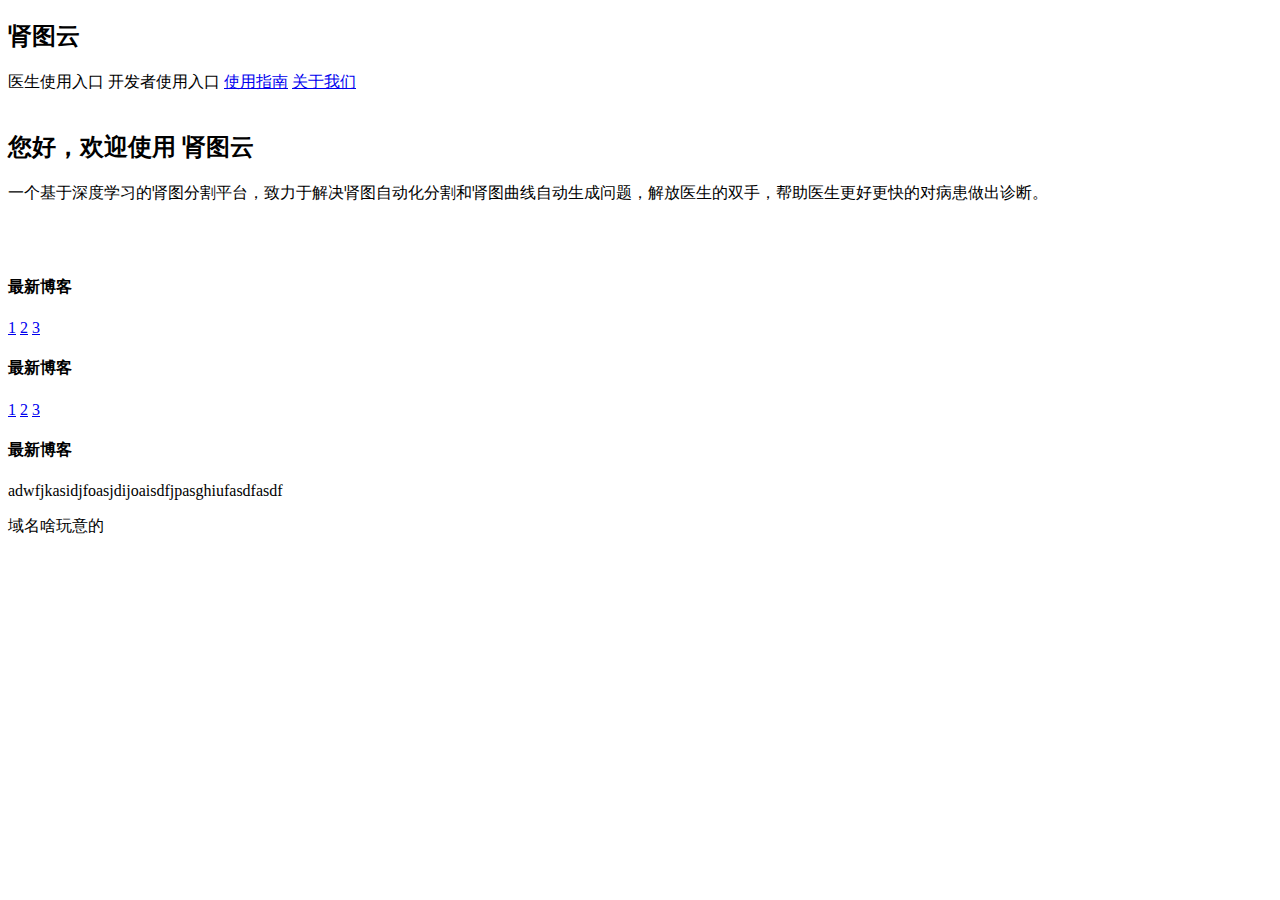
==== src/main/resources/templates/index.html @ 7d58845d "first upload by Zj.jia" ====
<!DOCTYPE html>
<html lang="en" xmlns:th="http://www.thymeleaf.org">
<head th:replace="fragments :: head(~{::title})">
    <meta charset="UTF-8">
    <meta name="viewport" content="width=device-width,initial-scale=1.0">
    <link rel="stylesheet" href="https://cdn.jsdelivr.net/semantic-ui/2.2.4/semantic.min.css">
    <link rel="stylesheet" href="../../static/css/me.css" th:href="@{/css/me.css}">
    <title>肾图云</title>
</head>
<body>
<!--导航-->
<nav class="ui inverted segment m-padded-tb-mini">
    <div class="ui container">
        <div class="ui inverted secondary stackable menu">
            <h2 class="ui teal header item">肾图云</h2>
            <a th:href="@{/toDoctorsReady}" class="item m-mobile-hide" th:classappend="${n==1}?'active'"><i class="mini home icon"></i>医生使用入口</a>
            <a th:href="@{/toReady}" class="item m-mobile-hide" th:classappend="${n==1}?'active'"><i class="mini home icon"></i>开发者使用入口</a>
            <a href="#"  class="item m-mobile-hide"><i class="mini idea icon"></i>使用指南</a>
            <a href="#"  class="item m-mobile-hide"><i class="mini tags icon"></i>关于我们</a>
            <div class="right m-mobile-hide menu">
                <div class="ui dropdown item">
                    <img src="/images/logo.png"alt="" class="ui rounded bordered fluid image">
                </div>
            </div>
        </div>
    </div>
    <a href="#" class="ui menu toggle black icon button m-right-top m-mobile-show">
        <i class="sidebar icon"></i>
    </a>
</nav>


<!--中间-->
<div class="m-container-small m-padded-tb-large">
    <div class="ui attached container">
        <div class="ui container">
            <div class="ui success large message">
                <h2>您好，欢迎使用 肾图云</h2>
                <p>一个基于深度学习的肾图分割平台，致力于解决肾图自动化分割和肾图曲线自动生成问题，解放医生的双手，帮助医生更好更快的对病患做出诊断。</p>

            </div>
            <img src="https://unsplash.it/1000/400?image=1005" alt="" class="ui rounded bordered fluid image">
        </div>
    </div>

</div>
<!--底部-->
<footer th:replace="fragments::footer" class="ui inverted vertical segment m-padded-tb-massive">
    <div class="ui center aligned container">
        <div class="ui inverted divided stackable grid">
            <div class="three wide column">
                <div class="ui inverted link list">
                    <div class="item">
                        <img th:src="@{/images/111.jpg}" class="ui round image" alt="" style="width: 120px">
                    </div>
                </div>
            </div>
            <div class="three wide column">
                <h4 class="ui inverted header m-text-thin m-text-spaced">最新博客</h4>
                <div class="ui inverted link list">
                    <a href="#" class="item">1</a>
                    <a href="#" class="item">2</a>
                    <a href="#" class="item">3</a>
                </div>
            </div>
            <div class="three wide column">
                <h4 class="ui inverted header m-text-thin m-text-spaced">最新博客</h4>
                <div class="ui inverted link list">
                    <a href="#" class="item">1</a>
                    <a href="#" class="item">2</a>
                    <a href="#" class="item">3</a>
                </div></div>
            <div class="seven wide column">
                <h4 class="ui inverted header m-text-thin m-text-spaced">最新博客</h4>
                <p class="m-text-thin m-text-spaced m-opacity-mini">adwfjkasidjfoasjdijoaisdfjpasghiufasdfasdf</p>
            </div>
        </div>
        <div class="ui inverted section divider"></div>
        <p class="m-text-thin m-text-spaced m-opacity-mini">域名啥玩意的</p>
    </div>

</footer>


<script src="https://cdn.jsdelivr.net/npm/jquery@3.2/dist/jquery.min.js"></script>
<script src="https://cdn.jsdelivr.net/semantic-ui/2.2.4/semantic.min.js"></script>
<script>

    $('.menu.toggle').click(function(){
        $('.item').toggleClass('m-mobile-hide');
    });

    $('.ui.dropdown').dropdown({
        on :'hover'
    });

</script>

</body>
</html>
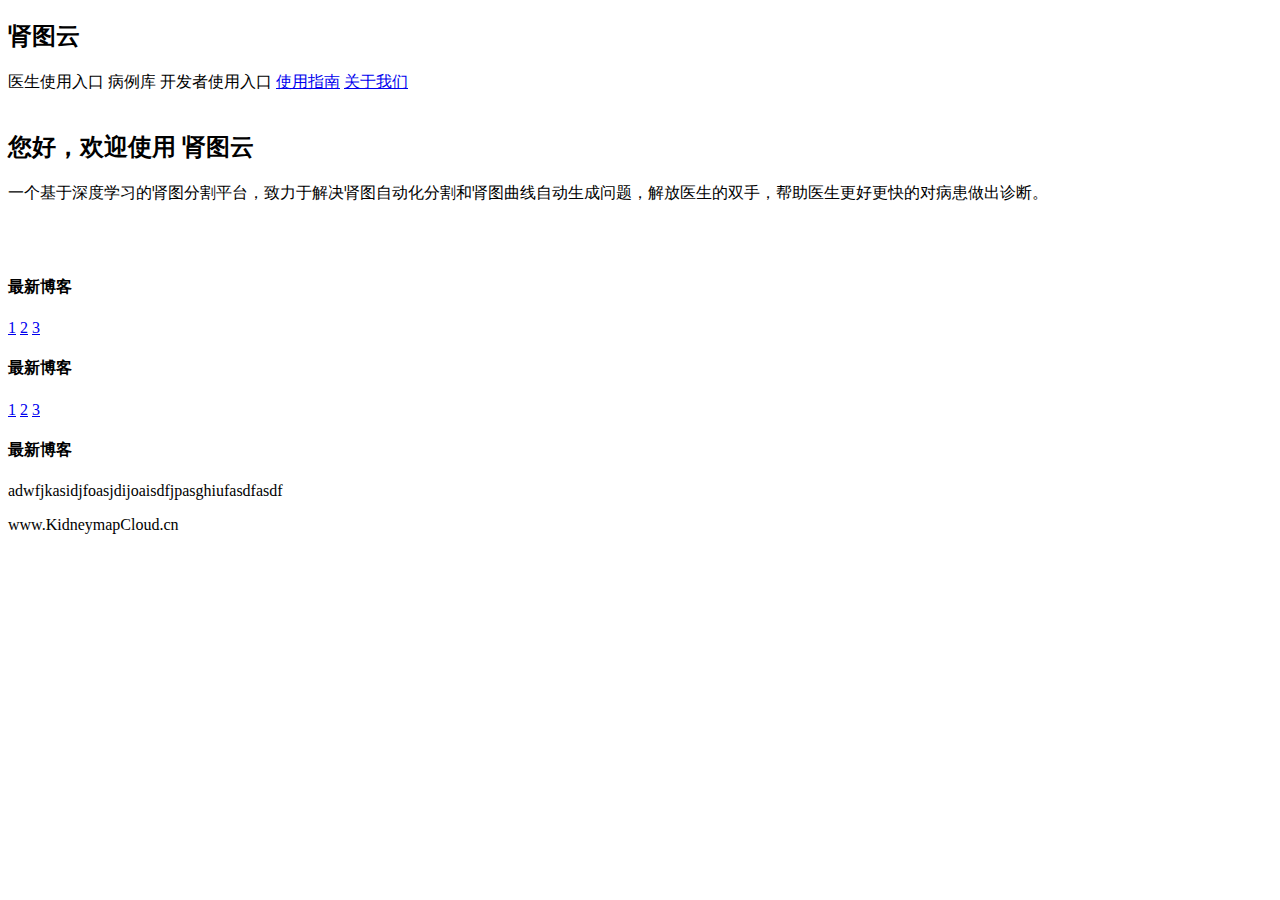
==== commit e2090ac0: "v1.0 加入上传功能，整合一些列分割操作" ====
--- a/src/main/resources/templates/index.html
+++ b/src/main/resources/templates/index.html
@@ -14,12 +14,13 @@
         <div class="ui inverted secondary stackable menu">
             <h2 class="ui teal header item">肾图云</h2>
             <a th:href="@{/toDoctorsReady}" class="item m-mobile-hide" th:classappend="${n==1}?'active'"><i class="mini home icon"></i>医生使用入口</a>
+            <a th:href="@{/toPatient}" class="item m-mobile-hide" th:classappend="${n==1}?'active'"><i class="mini home icon"></i>病例库</a>
             <a th:href="@{/toReady}" class="item m-mobile-hide" th:classappend="${n==1}?'active'"><i class="mini home icon"></i>开发者使用入口</a>
             <a href="#"  class="item m-mobile-hide"><i class="mini idea icon"></i>使用指南</a>
             <a href="#"  class="item m-mobile-hide"><i class="mini tags icon"></i>关于我们</a>
             <div class="right m-mobile-hide menu">
                 <div class="ui dropdown item">
-                    <img src="/images/logo.png"alt="" class="ui rounded bordered fluid image">
+                    <img src="/img/logo.png"alt="" class="ui rounded bordered fluid image">
                 </div>
             </div>
         </div>
@@ -76,7 +77,7 @@
             </div>
         </div>
         <div class="ui inverted section divider"></div>
-        <p class="m-text-thin m-text-spaced m-opacity-mini">域名啥玩意的</p>
+        <p class="m-text-thin m-text-spaced m-opacity-mini">www.KidneymapCloud.cn</p>
     </div>
 
 </footer>
@@ -84,7 +85,15 @@
 
 <script src="https://cdn.jsdelivr.net/npm/jquery@3.2/dist/jquery.min.js"></script>
 <script src="https://cdn.jsdelivr.net/semantic-ui/2.2.4/semantic.min.js"></script>
+<script th:inline="javascript">
+    var userId = [[${userId}]];
+    console.log(userId);
+    console.log(userId);
+    console.log(userId);
+    localStorage.setItem("userId",userId);
+</script>
 <script>
+
 
     $('.menu.toggle').click(function(){
         $('.item').toggleClass('m-mobile-hide');
